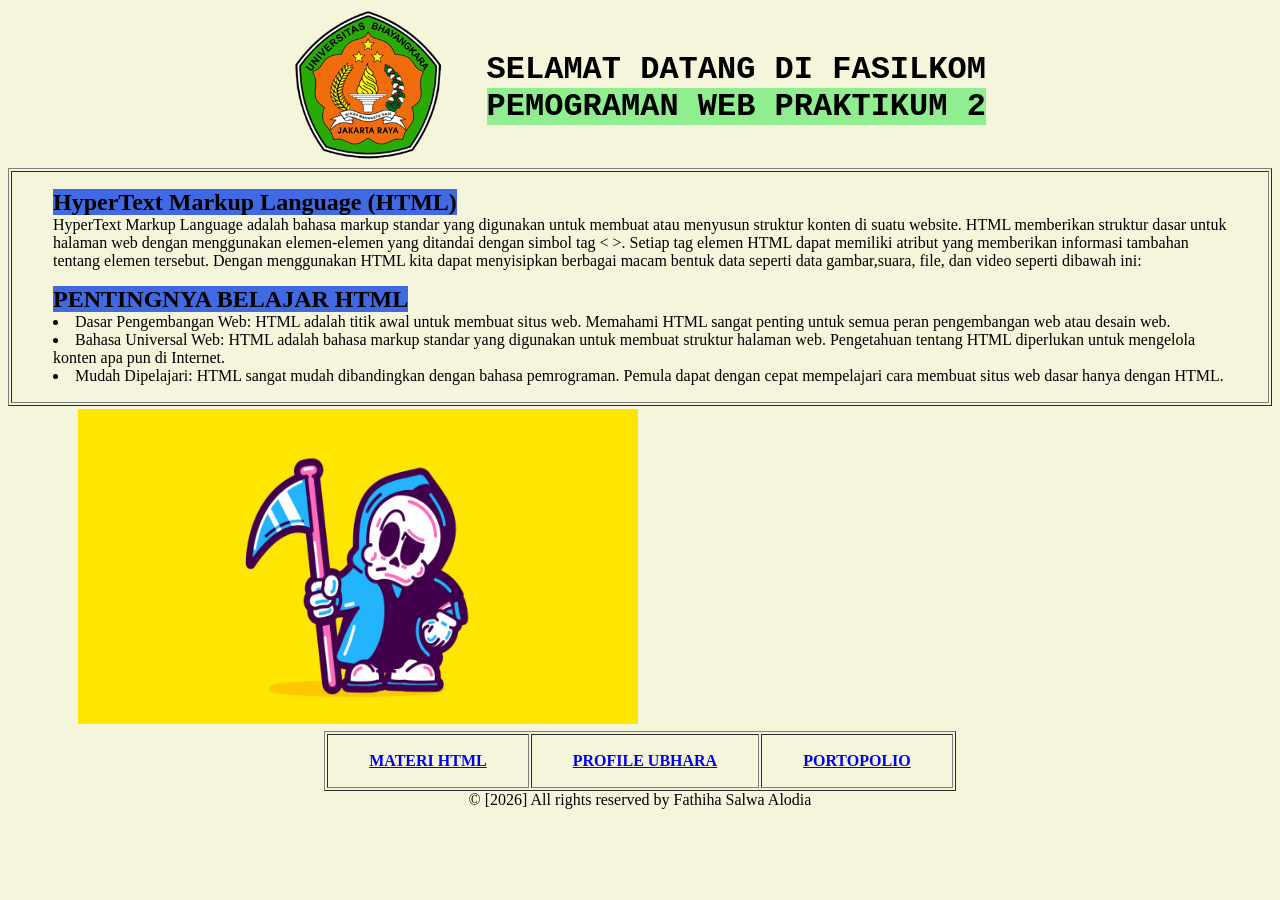
==== materi.html @ 39fe2193 "Add files via upload" ====
<!doctype html>
<html>
  <head>
    <meta charset="utf-8" />
    <meta name="viewport" content="width=device-width, initial-scale=1" />
    <title>Pertemuan 2</title>
  </head>
  <body style="background-color: beige;">
    <center></center>

    <center>
      <table>
        <td><img src="ubharalogo.png" ; width="150" height="150" /></td>
        <td>
          <h1 style="font-family: courier">
            &nbsp;&nbsp;SELAMAT DATANG DI FASILKOM <br />
            &nbsp;&nbsp;<b style="background-color: lightgreen"
              >PEMOGRAMAN WEB PRAKTIKUM 2</b
            >
          </h1>
        </td>
      </table>

      <table border="1">
        <td>
          <blockquote>
            <b style="background-color: royalblue; font-size: 24px"
              >HyperText Markup Language (HTML)</b
            >
            <br />
            HyperText Markup Language adalah bahasa markup standar yang
            digunakan untuk membuat atau menyusun struktur konten di suatu
            website. HTML memberikan struktur dasar untuk halaman web dengan
            menggunakan elemen-elemen yang ditandai dengan simbol tag < >.
            Setiap tag elemen HTML dapat memiliki atribut yang memberikan
            informasi tambahan tentang elemen tersebut. Dengan menggunakan HTML
            kita dapat menyisipkan berbagai macam bentuk data seperti data
            gambar,suara, file, dan video seperti dibawah ini:
          </blockquote>
          <blockquote>
            <b style="background-color: royalblue; font-size: 24px"
              >PENTINGNYA BELAJAR HTML</b
            >
            <br />
            <li>
              Dasar Pengembangan Web: HTML adalah titik awal untuk membuat situs
              web. Memahami HTML sangat penting untuk semua peran pengembangan
              web atau desain web.
            </li>
            <li>
              Bahasa Universal Web: HTML adalah bahasa markup standar yang
              digunakan untuk membuat struktur halaman web. Pengetahuan tentang
              HTML diperlukan untuk mengelola konten apa pun di Internet.
            </li>
            <li>
              Mudah Dipelajari: HTML sangat mudah dibandingkan dengan bahasa
              pemrograman. Pemula dapat dengan cepat mempelajari cara membuat
              situs web dasar hanya dengan HTML.
            </li>
          </blockquote>
        </td>
      </table>
      <table>
        <td><img src="wa.jpeg" width="560" height="315" /></td>
        <td>
          <iframe
            width="560"
            height="315"
            src="https://www.youtube.com/embed/DOOrIxw5xOw?si=3ElZhn6uiLHtAdM2"
            title="YouTube video player"
            frameborder="0"
            allow="
              accelerometer;
              autoplay;
              clipboard-write;
              encrypted-media;
              gyroscope;
              picture-in-picture;
              web-share;
            "
            referrerpolicy="strict-origin-when-cross-origin"
            allowfullscreen
          ></iframe>
        </td>
      </table>
      <table border="1">
        <td>
          <blockquote>
            <a href="materi.html"><b>MATERI HTML</b></a>
          </blockquote>
        </td>
        <td>
          <blockquote>
            <a href="index.html"><b>PROFILE UBHARA</b></a>
          </blockquote>
        </td>

        <td>
          <blockquote>
            <a href="portofolio.html"><b>PORTOPOLIO</b></a>
          </blockquote>
        </td>
      </table>
    </center>
    <footer style="text-align: center">
      © [2026] All rights reserved by Fathiha Salwa Alodia 
    </footer>
  </body>
</html>
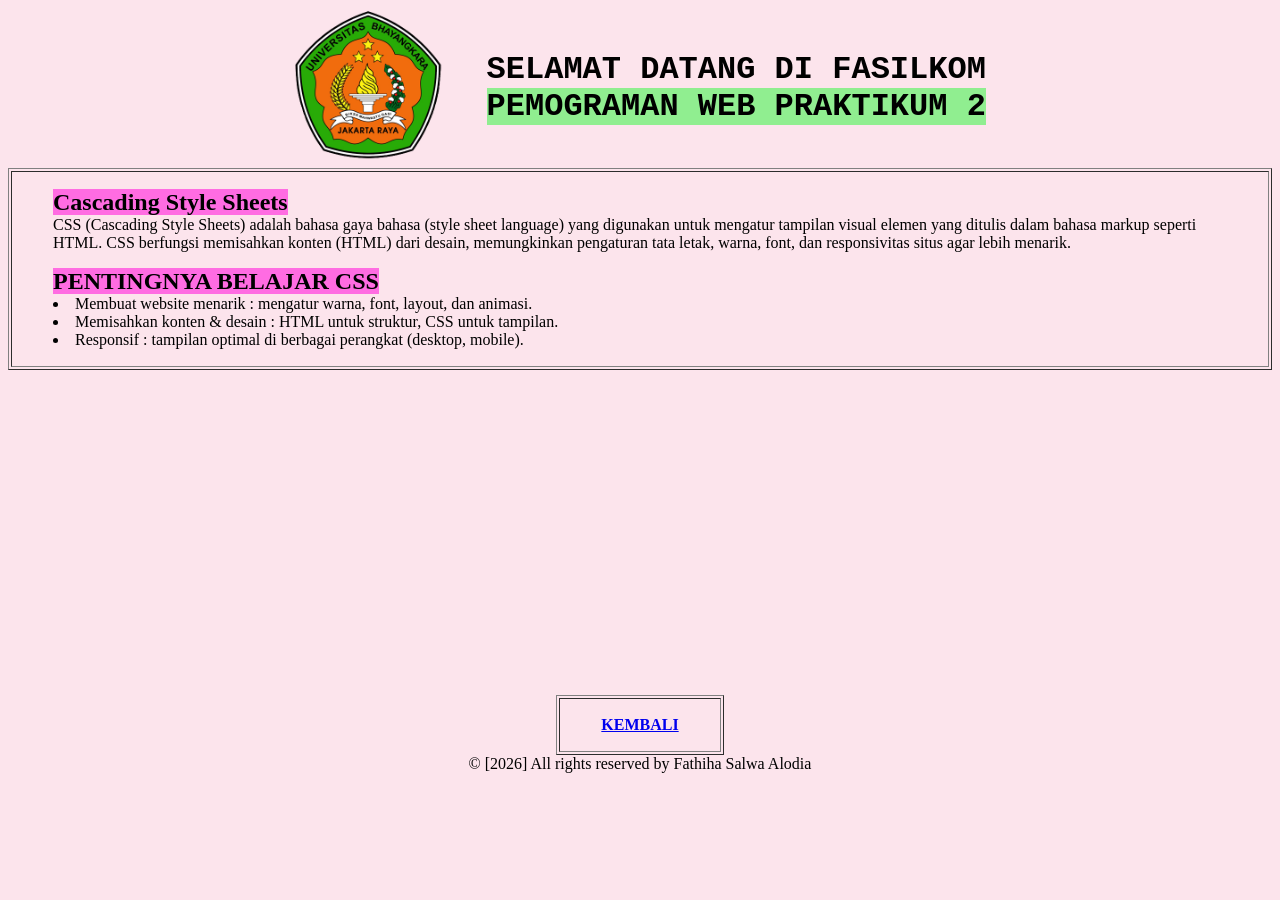
==== commit acf2af77: "Add files via upload" ====
--- a/materi.html
+++ b/materi.html
@@ -5,12 +5,14 @@
     <meta name="viewport" content="width=device-width, initial-scale=1" />
     <title>Pertemuan 2</title>
   </head>
-  <body style="background-color: beige;">
-    <center></center>
+  <body style="background-color: #fce4ec;">
+    <center>
+
+    </center>
 
     <center>
       <table>
-        <td><img src="ubharalogo.png" ; width="150" height="150" /></td>
+        <td><img src="Ubhara.png" ; width="150" height="150" /></td>
         <td>
           <h1 style="font-family: courier">
             &nbsp;&nbsp;SELAMAT DATANG DI FASILKOM <br />
@@ -24,44 +26,40 @@
       <table border="1">
         <td>
           <blockquote>
-            <b style="background-color: royalblue; font-size: 24px"
-              >HyperText Markup Language (HTML)</b
+            <b style="background-color: rgb(255, 108, 226); font-size: 24px"
+              >Cascading Style Sheets</b
             >
             <br />
-            HyperText Markup Language adalah bahasa markup standar yang
-            digunakan untuk membuat atau menyusun struktur konten di suatu
-            website. HTML memberikan struktur dasar untuk halaman web dengan
-            menggunakan elemen-elemen yang ditandai dengan simbol tag < >.
-            Setiap tag elemen HTML dapat memiliki atribut yang memberikan
-            informasi tambahan tentang elemen tersebut. Dengan menggunakan HTML
-            kita dapat menyisipkan berbagai macam bentuk data seperti data
-            gambar,suara, file, dan video seperti dibawah ini:
+            CSS (Cascading Style Sheets) adalah bahasa gaya bahasa (style sheet language) yang digunakan untuk mengatur tampilan visual elemen yang ditulis dalam bahasa markup seperti HTML. CSS berfungsi memisahkan konten (HTML) dari desain, memungkinkan pengaturan tata letak, warna, font, dan responsivitas situs agar lebih menarik.
           </blockquote>
           <blockquote>
-            <b style="background-color: royalblue; font-size: 24px"
-              >PENTINGNYA BELAJAR HTML</b
+            <b style="background-color: rgb(255, 108, 226); font-size: 24px"
+              >PENTINGNYA BELAJAR CSS</b
             >
             <br />
             <li>
-              Dasar Pengembangan Web: HTML adalah titik awal untuk membuat situs
-              web. Memahami HTML sangat penting untuk semua peran pengembangan
-              web atau desain web.
+              Membuat website menarik : mengatur warna, font, layout, dan animasi.
+
             </li>
             <li>
-              Bahasa Universal Web: HTML adalah bahasa markup standar yang
-              digunakan untuk membuat struktur halaman web. Pengetahuan tentang
-              HTML diperlukan untuk mengelola konten apa pun di Internet.
+              Memisahkan konten & desain : HTML untuk struktur, CSS untuk tampilan.
             </li>
             <li>
-              Mudah Dipelajari: HTML sangat mudah dibandingkan dengan bahasa
-              pemrograman. Pemula dapat dengan cepat mempelajari cara membuat
-              situs web dasar hanya dengan HTML.
+                Responsif : tampilan optimal di berbagai perangkat (desktop, mobile).
             </li>
           </blockquote>
         </td>
       </table>
       <table>
-        <td><img src="wa.jpeg" width="560" height="315" /></td>
+        <td>
+           <iframe width="560" height="315" 
+           src="https://www.youtube.com/embed/V-DD30lGAL0?si=u6WYxOhwqfpXRGBA" 
+           title="YouTube video player" 
+           frameborder="0" 
+           allow="accelerometer; autoplay; clipboard-write; encrypted-media; gyroscope; picture-in-picture; web-share" 
+           referrerpolicy="strict-origin-when-cross-origin" 
+           allowfullscreen></iframe> 
+        </td>
         <td>
           <iframe
             width="560"
@@ -83,21 +81,10 @@
           ></iframe>
         </td>
       </table>
-      <table border="1">
+      <table border="1">      
         <td>
           <blockquote>
-            <a href="materi.html"><b>MATERI HTML</b></a>
-          </blockquote>
-        </td>
-        <td>
-          <blockquote>
-            <a href="index.html"><b>PROFILE UBHARA</b></a>
-          </blockquote>
-        </td>
-
-        <td>
-          <blockquote>
-            <a href="portofolio.html"><b>PORTOPOLIO</b></a>
+            <a href="index.html"><b>KEMBALI </b></a>
           </blockquote>
         </td>
       </table>
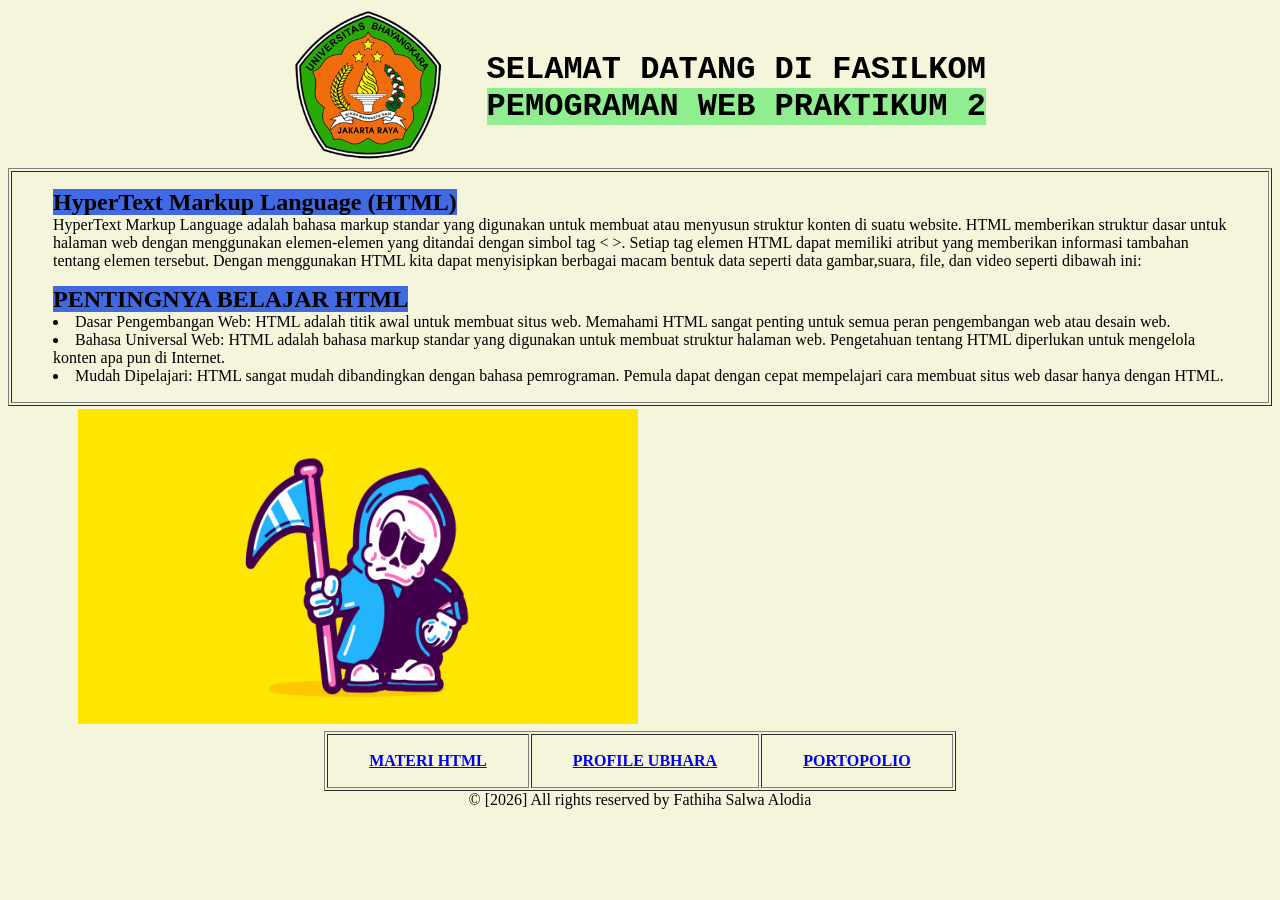
==== commit 77c99df8: "Add files via upload" ====
--- a/materi.html
+++ b/materi.html
@@ -5,14 +5,12 @@
     <meta name="viewport" content="width=device-width, initial-scale=1" />
     <title>Pertemuan 2</title>
   </head>
-  <body style="background-color: #fce4ec;">
-    <center>
-
-    </center>
+  <body style="background-color: beige;">
+    <center></center>
 
     <center>
       <table>
-        <td><img src="Ubhara.png" ; width="150" height="150" /></td>
+        <td><img src="ubharalogo.png" ; width="150" height="150" /></td>
         <td>
           <h1 style="font-family: courier">
             &nbsp;&nbsp;SELAMAT DATANG DI FASILKOM <br />
@@ -26,40 +24,44 @@
       <table border="1">
         <td>
           <blockquote>
-            <b style="background-color: rgb(255, 108, 226); font-size: 24px"
-              >Cascading Style Sheets</b
+            <b style="background-color: royalblue; font-size: 24px"
+              >HyperText Markup Language (HTML)</b
             >
             <br />
-            CSS (Cascading Style Sheets) adalah bahasa gaya bahasa (style sheet language) yang digunakan untuk mengatur tampilan visual elemen yang ditulis dalam bahasa markup seperti HTML. CSS berfungsi memisahkan konten (HTML) dari desain, memungkinkan pengaturan tata letak, warna, font, dan responsivitas situs agar lebih menarik.
+            HyperText Markup Language adalah bahasa markup standar yang
+            digunakan untuk membuat atau menyusun struktur konten di suatu
+            website. HTML memberikan struktur dasar untuk halaman web dengan
+            menggunakan elemen-elemen yang ditandai dengan simbol tag < >.
+            Setiap tag elemen HTML dapat memiliki atribut yang memberikan
+            informasi tambahan tentang elemen tersebut. Dengan menggunakan HTML
+            kita dapat menyisipkan berbagai macam bentuk data seperti data
+            gambar,suara, file, dan video seperti dibawah ini:
           </blockquote>
           <blockquote>
-            <b style="background-color: rgb(255, 108, 226); font-size: 24px"
-              >PENTINGNYA BELAJAR CSS</b
+            <b style="background-color: royalblue; font-size: 24px"
+              >PENTINGNYA BELAJAR HTML</b
             >
             <br />
             <li>
-              Membuat website menarik : mengatur warna, font, layout, dan animasi.
-
+              Dasar Pengembangan Web: HTML adalah titik awal untuk membuat situs
+              web. Memahami HTML sangat penting untuk semua peran pengembangan
+              web atau desain web.
             </li>
             <li>
-              Memisahkan konten & desain : HTML untuk struktur, CSS untuk tampilan.
+              Bahasa Universal Web: HTML adalah bahasa markup standar yang
+              digunakan untuk membuat struktur halaman web. Pengetahuan tentang
+              HTML diperlukan untuk mengelola konten apa pun di Internet.
             </li>
             <li>
-                Responsif : tampilan optimal di berbagai perangkat (desktop, mobile).
+              Mudah Dipelajari: HTML sangat mudah dibandingkan dengan bahasa
+              pemrograman. Pemula dapat dengan cepat mempelajari cara membuat
+              situs web dasar hanya dengan HTML.
             </li>
           </blockquote>
         </td>
       </table>
       <table>
-        <td>
-           <iframe width="560" height="315" 
-           src="https://www.youtube.com/embed/V-DD30lGAL0?si=u6WYxOhwqfpXRGBA" 
-           title="YouTube video player" 
-           frameborder="0" 
-           allow="accelerometer; autoplay; clipboard-write; encrypted-media; gyroscope; picture-in-picture; web-share" 
-           referrerpolicy="strict-origin-when-cross-origin" 
-           allowfullscreen></iframe> 
-        </td>
+        <td><img src="wa.jpeg" width="560" height="315" /></td>
         <td>
           <iframe
             width="560"
@@ -81,10 +83,21 @@
           ></iframe>
         </td>
       </table>
-      <table border="1">      
+      <table border="1">
         <td>
           <blockquote>
-            <a href="index.html"><b>KEMBALI </b></a>
+            <a href="materi.html"><b>MATERI HTML</b></a>
+          </blockquote>
+        </td>
+        <td>
+          <blockquote>
+            <a href="index.html"><b>PROFILE UBHARA</b></a>
+          </blockquote>
+        </td>
+
+        <td>
+          <blockquote>
+            <a href="portofolio.html"><b>PORTOPOLIO</b></a>
           </blockquote>
         </td>
       </table>
